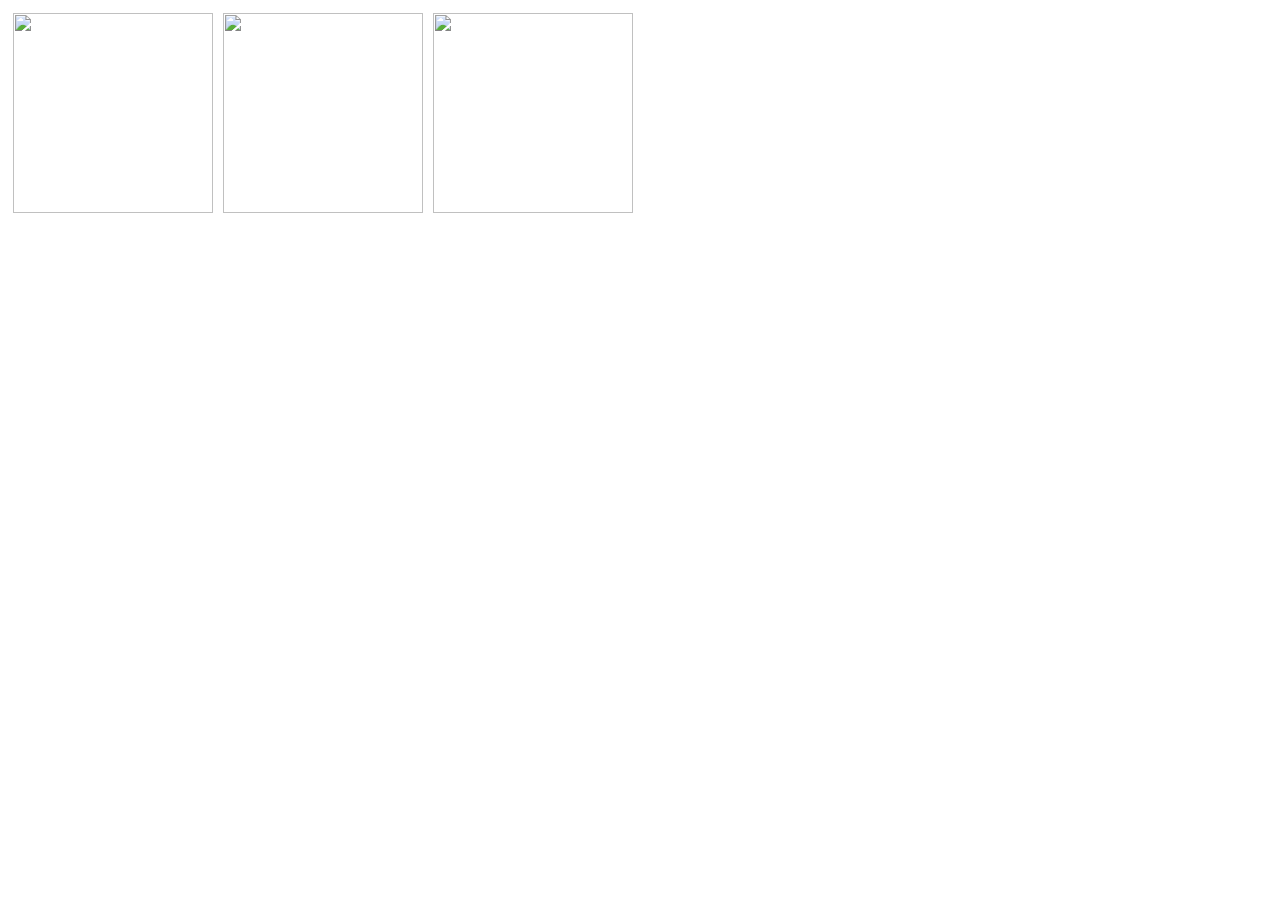
==== 02_dataType/02_nonPrimitiveDataType/01_arrayType/08_dynamicDomArray/index.html @ 452abc28 "feat: array dynamic dom added" ====
<!DOCTYPE html>
<html lang="en">
<head>
  <meta charset="UTF-8">
  <meta name="viewport" content="width=device-width, initial-scale=1.0">
  <title>Document</title>
  <script src="./index.js"></script>
</head>
<body onload="handleLoad()">
  <div id="container"></div>
</body>
</html>
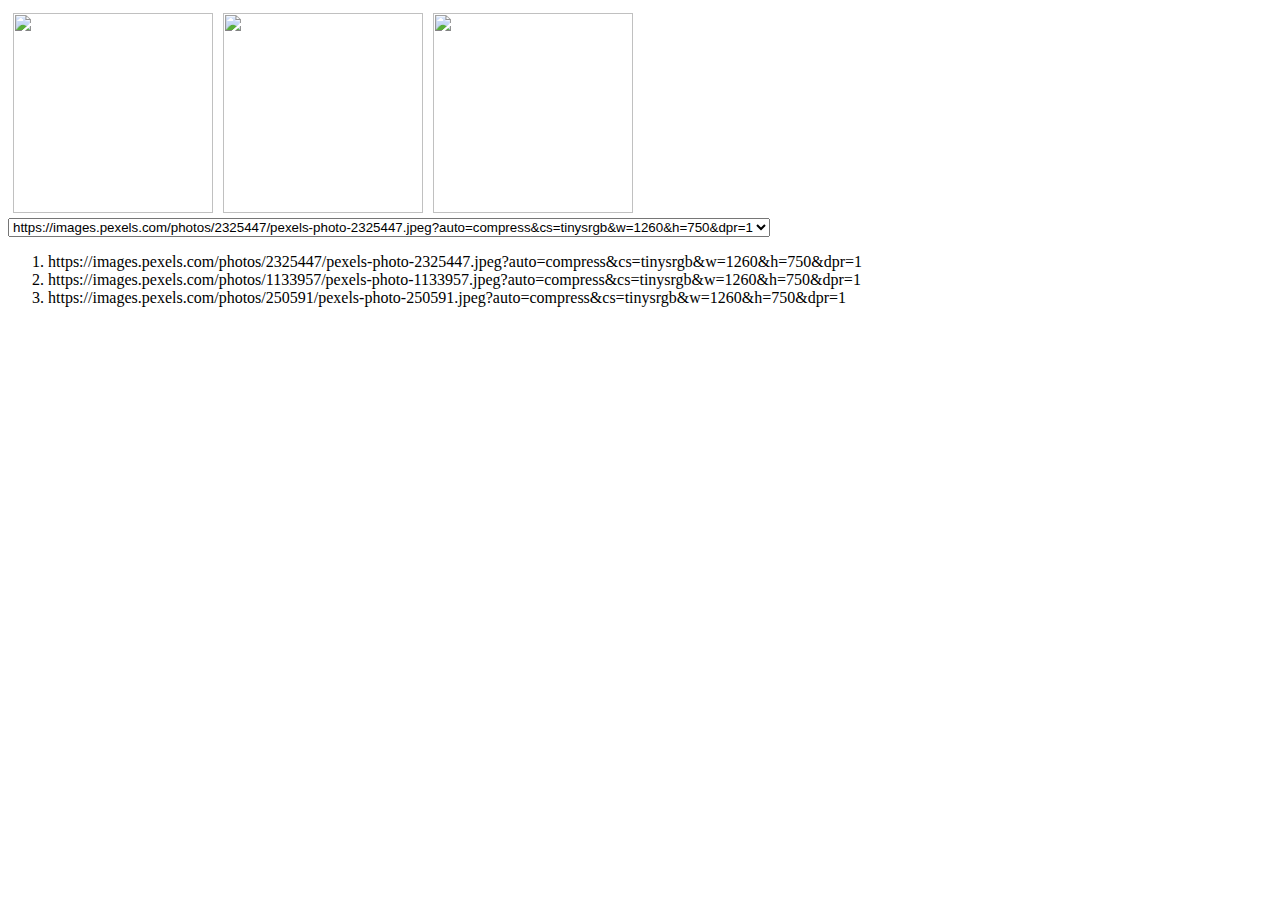
==== commit 8a4cc81d: "feat: array dynamic dom added" ====
--- a/02_dataType/02_nonPrimitiveDataType/01_arrayType/08_dynamicDomArray/index.html
+++ b/02_dataType/02_nonPrimitiveDataType/01_arrayType/08_dynamicDomArray/index.html
@@ -8,5 +8,7 @@
 </head>
 <body onload="handleLoad()">
   <div id="container"></div>
+  <select></select>
+  <ol></ol>
 </body>
 </html>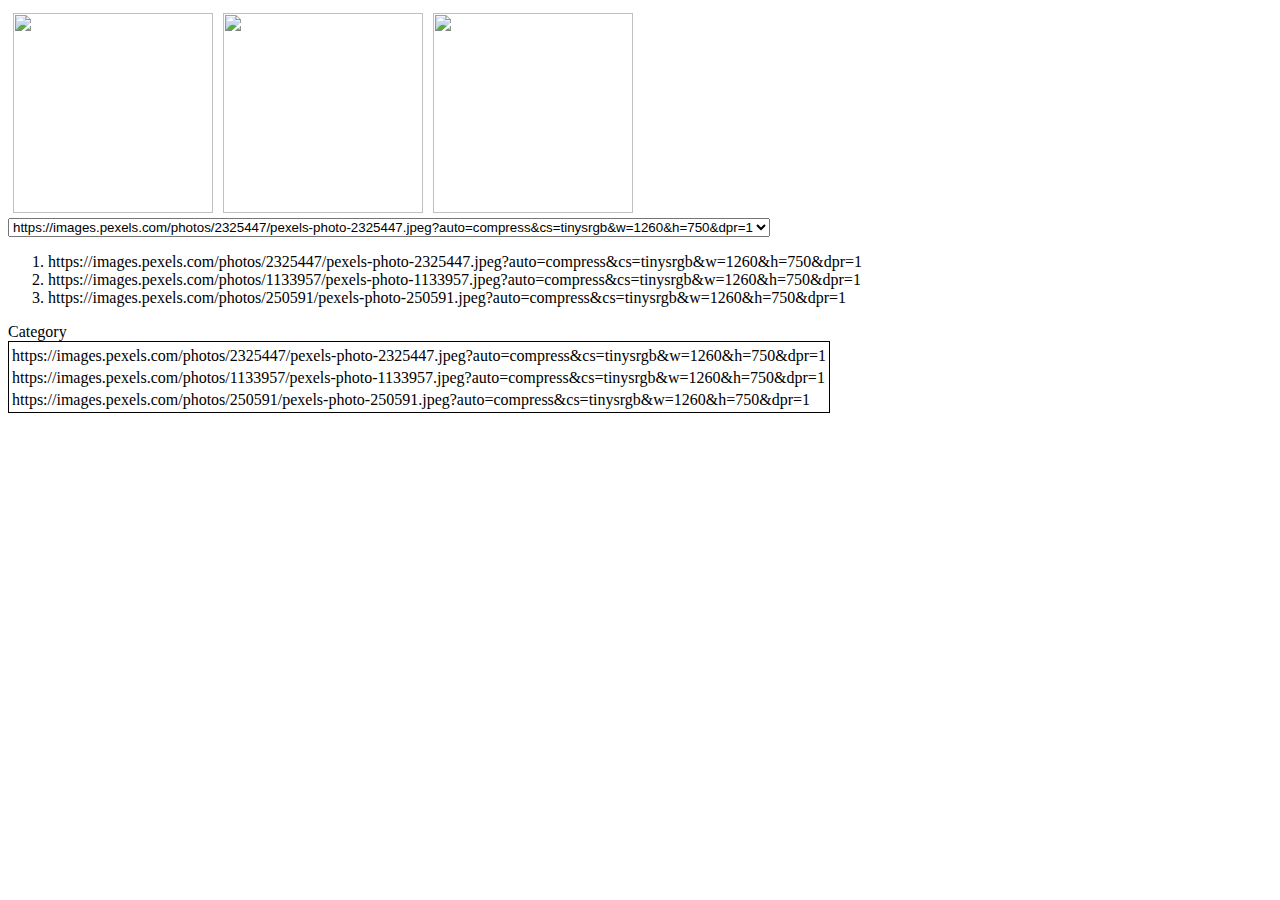
==== commit cc849628: "feat: array destruction added" ====
--- a/02_dataType/02_nonPrimitiveDataType/01_arrayType/08_dynamicDomArray/index.html
+++ b/02_dataType/02_nonPrimitiveDataType/01_arrayType/08_dynamicDomArray/index.html
@@ -5,10 +5,23 @@
   <meta name="viewport" content="width=device-width, initial-scale=1.0">
   <title>Document</title>
   <script src="./index.js"></script>
+  <style>
+    table {
+      border: 1px solid black;
+    }
+  </style>
 </head>
 <body onload="handleLoad()">
   <div id="container"></div>
   <select></select>
   <ol></ol>
+  <table>
+    <thead>
+      <tr>Category</tr>
+    </thead>
+    <tbody>
+
+    </tbody>
+  </table>
 </body>
 </html>